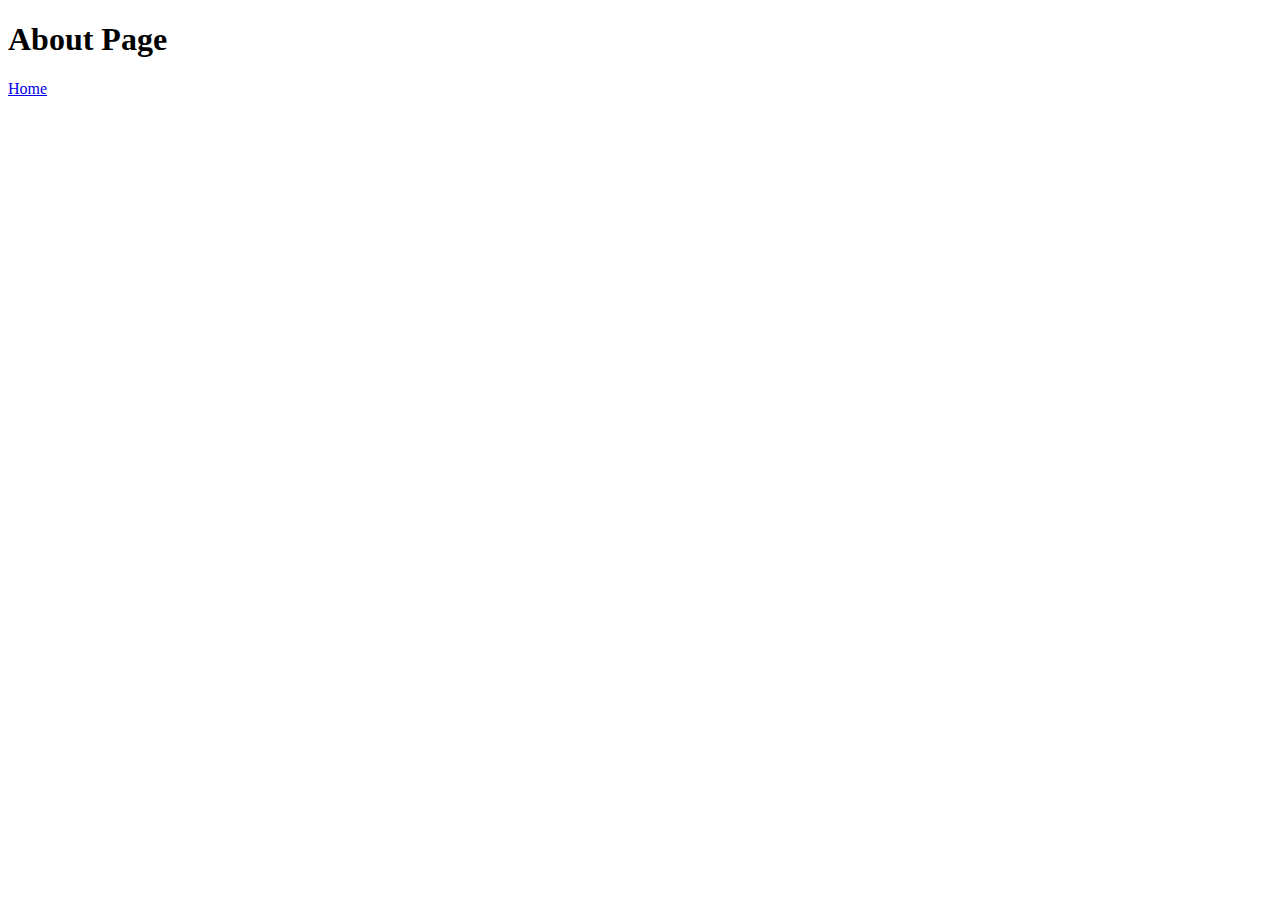
==== about.html @ 5174bacd "added an About Page" ====
<!DOCTYPE html>
<html lang="en">
<head>
    <meta charset="UTF-8">
    <meta name="viewport" content="width=device-width, initial-scale=1.0">
    <title>Document</title>
</head>
<body>
    <header>
        <h1>About Page</h1>
        
        <nav>
            <a href="./index.html">Home</a>
        </nav>
    </header>

</body>
</html>
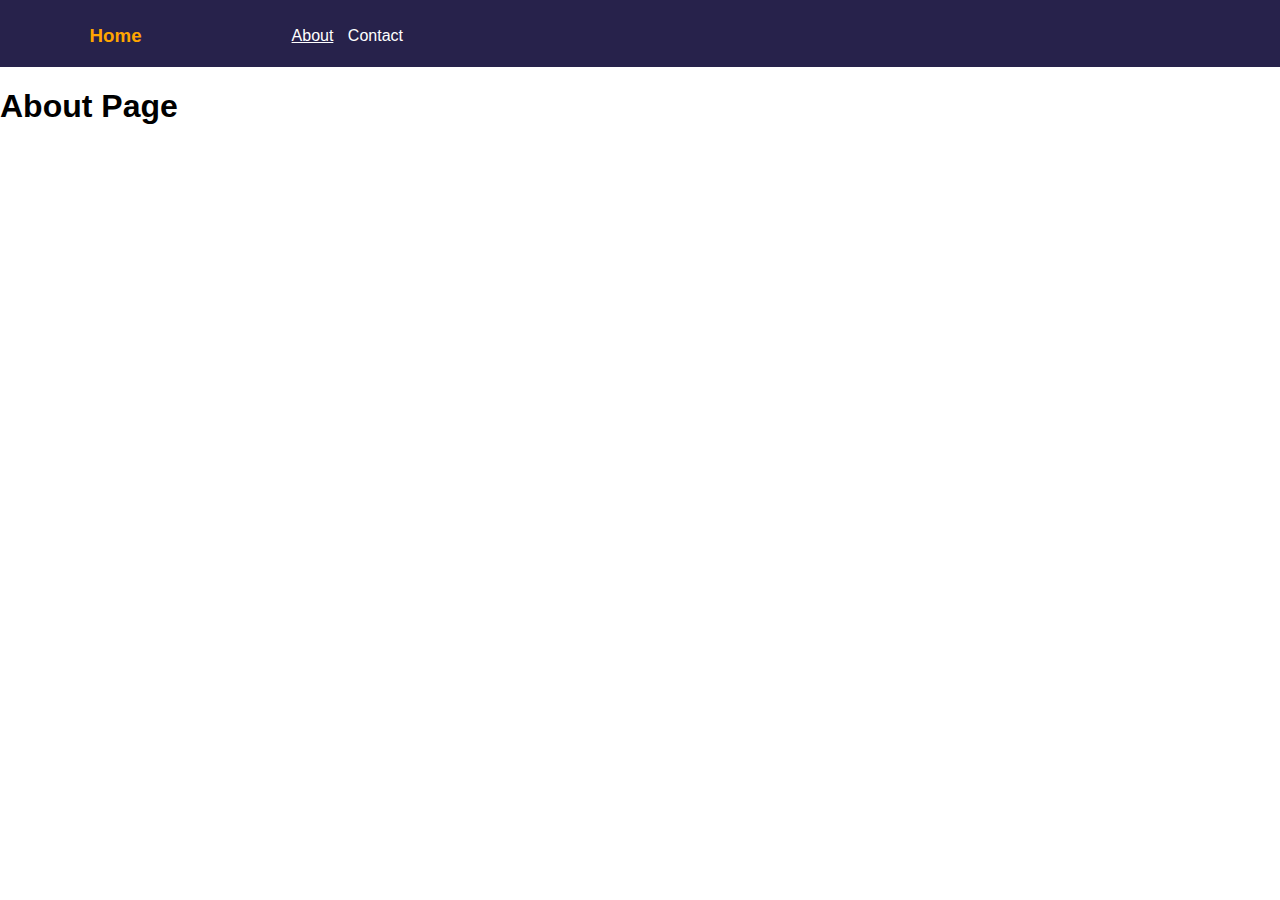
==== commit 0dda372d: "Finished index header and starting styles" ====
--- a/about.html
+++ b/about.html
@@ -3,16 +3,22 @@
 <head>
     <meta charset="UTF-8">
     <meta name="viewport" content="width=device-width, initial-scale=1.0">
-    <title>Document</title>
+    <title>About</title>
+
+    <link rel="stylesheet" href="./css/style.css">
 </head>
 <body>
     <header>
-        <h1>About Page</h1>
-        
+        <a href="./index.html">
+            <h3>Home</h3>
+        </a>
+
         <nav>
-            <a href="./index.html">Home</a>
+            <a class="active" href="./about.html">About</a>
+            <a href="./contact.html">Contact</a>
         </nav>
     </header>
+    <h1>About Page</h1>
 
 </body>
 </html>--- a/css/style.css
+++ b/css/style.css
@@ -0,0 +1,46 @@
+/* RESETS */
+
+ body {
+     /* background: azure; */
+     margin: 0;
+     font-family: sans-serif;
+    }
+
+    h3 {
+        margin: 0;
+    }
+
+    a {
+     text-decoration: none;
+    }
+
+/* CUSTOM STYLES */
+
+    header {
+     /* aligns the direct children on a row left to right */
+     display: flex;
+     align-items: center;
+     /* justify-content: space-between; */
+     background: #27224b;
+     padding: 25px 7% 20px;
+    }
+
+    header nav{
+        margin-left: 150px;
+    }
+
+    header a {
+        color: orange;
+    }
+
+    header a:hover, header a.active {
+        text-decoration: underline;
+    }
+
+    header nav a{
+        color: #fff;
+    }
+    
+    header nav a:not(:last-child){
+        margin-right: 10px;
+    }